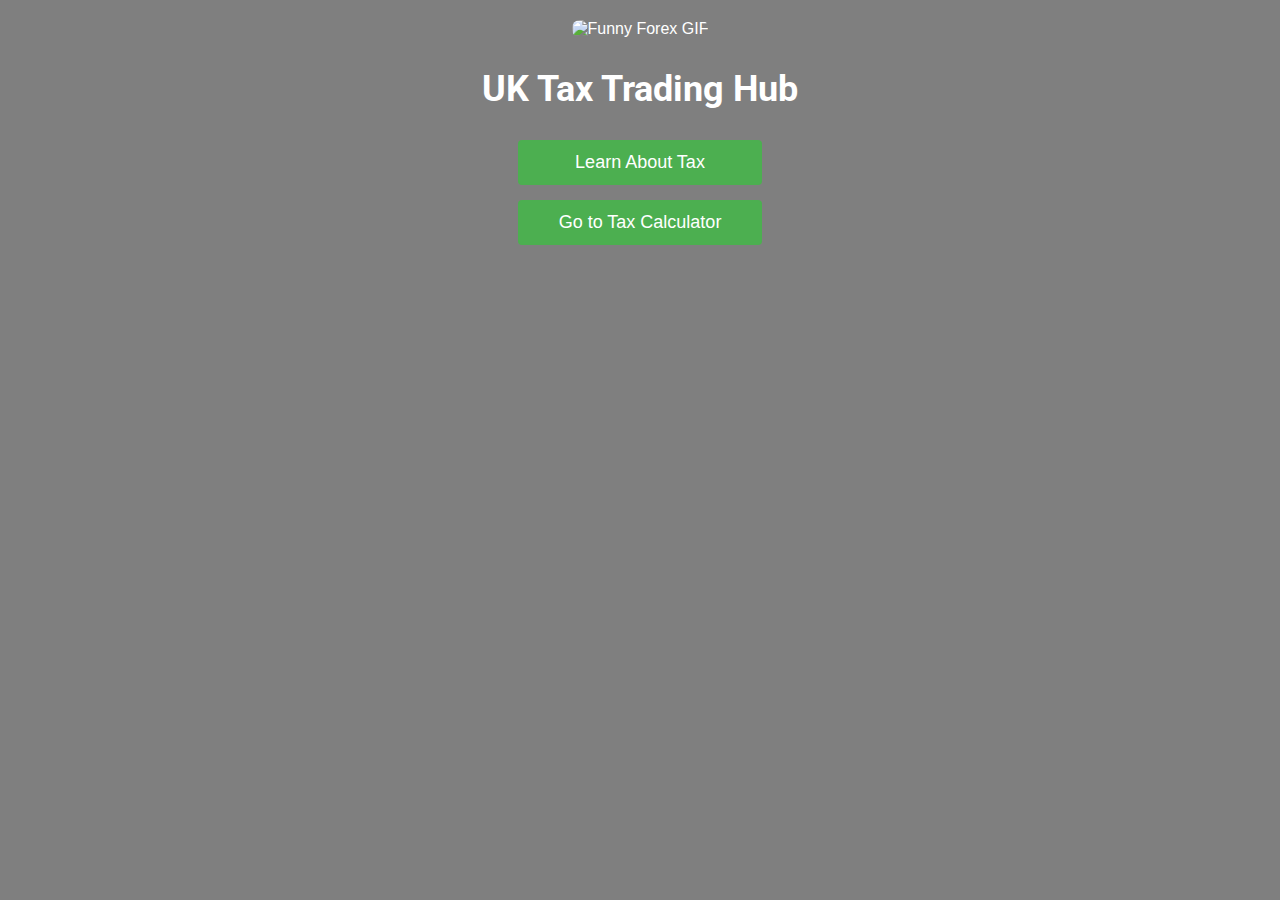
==== index.html @ b51da97a "Add files via upload" ====
<!DOCTYPE html>
<html lang="en">

<head>
    <meta charset="UTF-8">
    <meta name="viewport" content="width=device-width, initial-scale=1.0">
    <title>UK Tax Trading Hub</title>
    <link href="https://fonts.googleapis.com/css2?family=Roboto:wght@700&display=swap" rel="stylesheet"> <!-- Google Font -->

    <style>
        body {
            font-family: Arial, sans-serif;
            margin: 0;
            padding: 0;
            background: url('https://thumbs.dreamstime.com/b/abstract-blurry-big-data-forex-candlestick-chart-dark-background-representing-financial-investment-trade-cryptocurrency-312255079.jpg') no-repeat center center fixed;
            background-size: cover;
            position: relative;
            color: white;
            height: 100vh;
            overflow-x: hidden;
            display: flex;
            flex-direction: column;
            align-items: center;
            justify-content: flex-start; /* Align everything at the top */
            text-align: center;
        }

        /* Overlay on background */
        body::before {
            content: "";
            position: absolute;
            top: 0;
            left: 0;
            right: 0;
            bottom: 0;
            background: rgba(0, 0, 0, 0.5); /* Dark overlay */
            z-index: -1;
        }

        /* GIF Container (centered at the top) */
        .gif-container {
            margin-top: 20px; /* Space between top and GIF */
            margin-bottom: 30px; /* Space below the GIF */
            display: flex;
            justify-content: center; /* Center the GIF horizontally */
            width: 100%;
        }

        .gif-container img {
            max-width: 300px; /* Adjust the size of the GIF */
            border-radius: 8px;
        }

        /* Centered, bold header for 'UK Tax Trading Hub' */
        .header-text {
            font-family: 'Roboto', sans-serif;
            font-weight: bold;
            font-size: 36px;
            margin-bottom: 30px;
            color: #fff;
        }

        /* Button container */
        .button-container {
            display: flex;
            flex-direction: column;
            gap: 15px;
        }

        /* Button styling */
        .button {
            display: inline-block;
            width: 220px;
            padding: 12px;
            text-align: center;
            background-color: #4CAF50;
            color: white;
            border: none;
            border-radius: 4px;
            font-size: 18px;
            cursor: pointer;
            text-decoration: none; /* Remove underline */
            transition: background 0.3s ease;
        }

        .button:hover {
            background-color: #45a049;
        }

    </style>
</head>

<body>
    <!-- GIF Container -->
    <div class="gif-container">
        <!-- Add the direct GIF URL here -->
        <img src="https://media2.giphy.com/media/v1.Y2lkPTc5MGI3NjExMjI2ZnZ2b252NDF6Mjk2dGFnYnk1NGV1b282ZnZrc2doNnA0dXppZSZlcD12MV9pbnRlcm5hbF9naWZfYnlfaWQmY3Q9Zw/ERIB4ws3cw17uWN4mF/giphy.gif" alt="Funny Forex GIF">
    </div>

    <div class="header-text">UK Tax Trading Hub</div>

    <!-- Buttons for Navigation -->
    <div class="button-container">
        <a href="tax-info.html" class="button">Learn About Tax</a>
        <a href="tax-calculator.html" class="button">Go to Tax Calculator</a>
    </div>
</body>

</html>
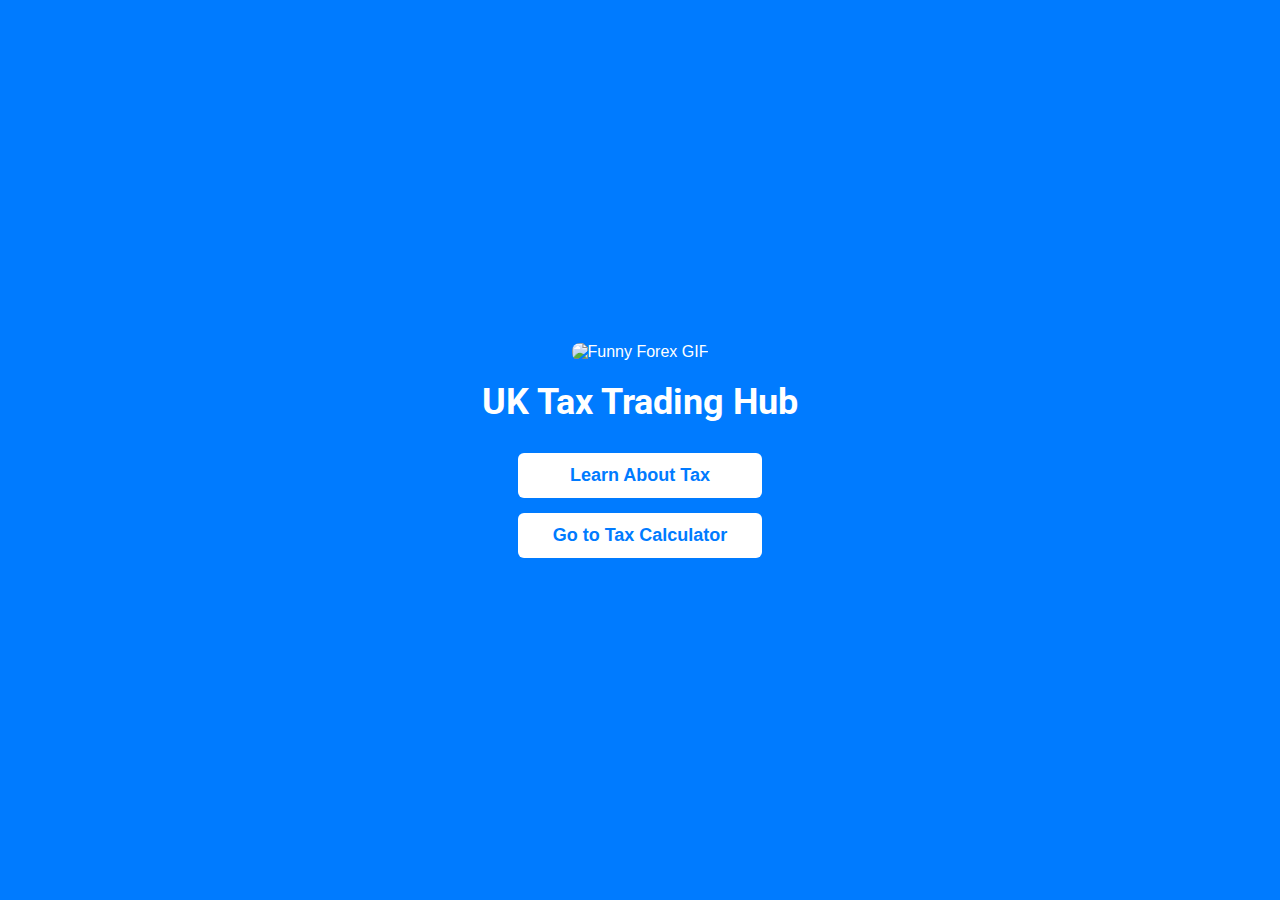
==== commit 58a3bc7a: "Update index.html" ====
--- a/index.html
+++ b/index.html
@@ -2,6 +2,8 @@
 <html lang="en">
 
 <head>
+    <link rel="stylesheet" href="styles.css">
+
     <meta charset="UTF-8">
     <meta name="viewport" content="width=device-width, initial-scale=1.0">
     <title>UK Tax Trading Hub</title>
@@ -12,42 +14,23 @@
             font-family: Arial, sans-serif;
             margin: 0;
             padding: 0;
-            background: url('https://thumbs.dreamstime.com/b/abstract-blurry-big-data-forex-candlestick-chart-dark-background-representing-financial-investment-trade-cryptocurrency-312255079.jpg') no-repeat center center fixed;
-            background-size: cover;
-            position: relative;
+            background-color: #007BFF; /* Solid blue background */
             color: white;
             height: 100vh;
-            overflow-x: hidden;
             display: flex;
             flex-direction: column;
             align-items: center;
-            justify-content: flex-start; /* Align everything at the top */
+            justify-content: center;
             text-align: center;
         }
 
-        /* Overlay on background */
-        body::before {
-            content: "";
-            position: absolute;
-            top: 0;
-            left: 0;
-            right: 0;
-            bottom: 0;
-            background: rgba(0, 0, 0, 0.5); /* Dark overlay */
-            z-index: -1;
-        }
-
-        /* GIF Container (centered at the top) */
+        /* GIF Container */
         .gif-container {
-            margin-top: 20px; /* Space between top and GIF */
-            margin-bottom: 30px; /* Space below the GIF */
-            display: flex;
-            justify-content: center; /* Center the GIF horizontally */
-            width: 100%;
+            margin-bottom: 20px;
         }
 
         .gif-container img {
-            max-width: 300px; /* Adjust the size of the GIF */
+            max-width: 300px; /* Adjust size */
             border-radius: 8px;
         }
 
@@ -73,27 +56,27 @@
             width: 220px;
             padding: 12px;
             text-align: center;
-            background-color: #4CAF50;
-            color: white;
+            background-color: #ffffff; /* White buttons */
+            color: #007BFF; /* Blue text */
             border: none;
-            border-radius: 4px;
+            border-radius: 6px;
             font-size: 18px;
+            font-weight: bold;
             cursor: pointer;
-            text-decoration: none; /* Remove underline */
-            transition: background 0.3s ease;
+            text-decoration: none;
+            transition: background 0.3s ease, color 0.3s ease;
         }
 
         .button:hover {
-            background-color: #45a049;
+            background-color: #0056b3; /* Darker blue on hover */
+            color: white;
         }
-
     </style>
 </head>
 
 <body>
     <!-- GIF Container -->
     <div class="gif-container">
-        <!-- Add the direct GIF URL here -->
         <img src="https://media2.giphy.com/media/v1.Y2lkPTc5MGI3NjExMjI2ZnZ2b252NDF6Mjk2dGFnYnk1NGV1b282ZnZrc2doNnA0dXppZSZlcD12MV9pbnRlcm5hbF9naWZfYnlfaWQmY3Q9Zw/ERIB4ws3cw17uWN4mF/giphy.gif" alt="Funny Forex GIF">
     </div>
 
--- a/styles.css
+++ b/styles.css
@@ -0,0 +1 @@
+<link rel="stylesheet" href="styles.css">
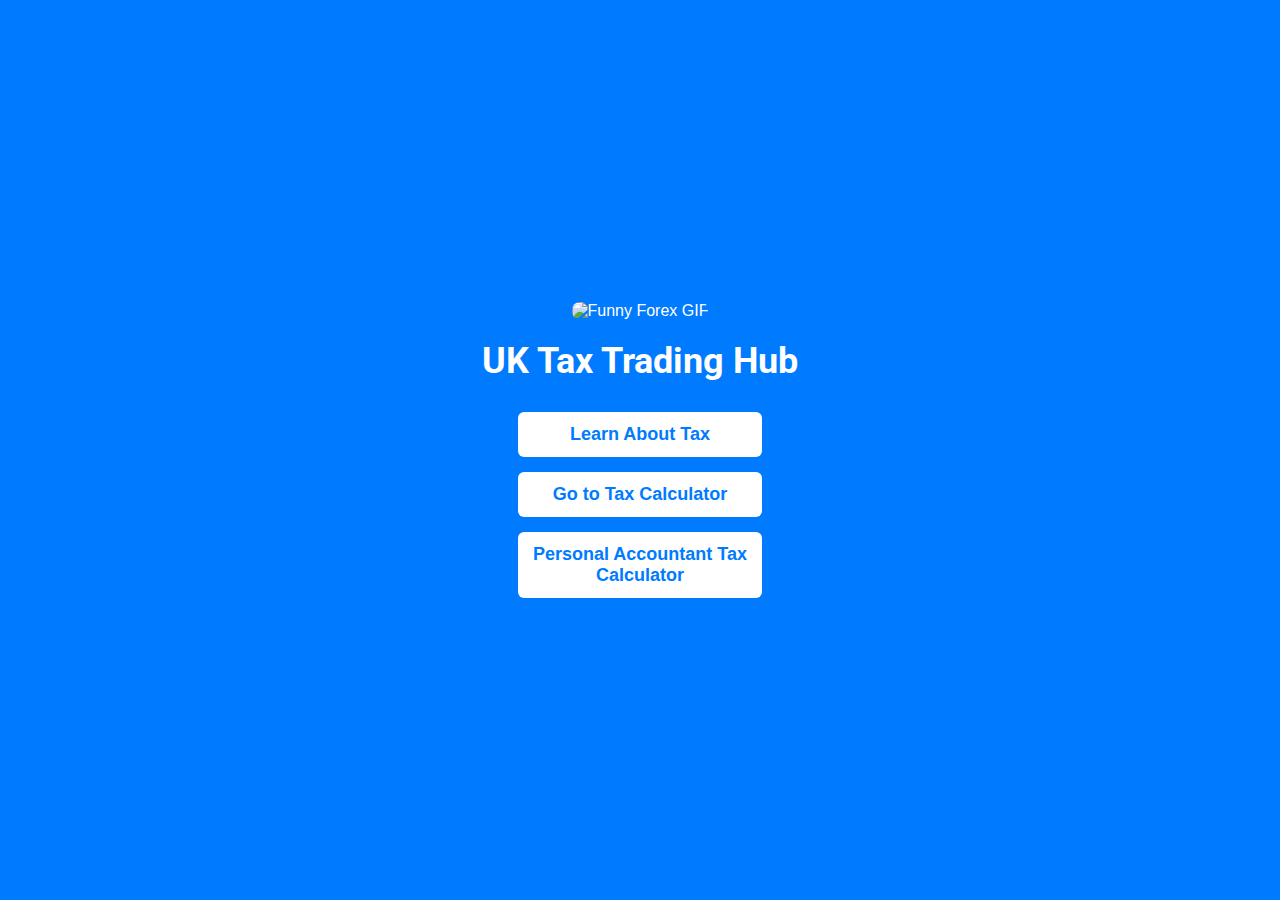
==== commit 8538e878: "Update index.html" ====
--- a/index.html
+++ b/index.html
@@ -2,8 +2,6 @@
 <html lang="en">
 
 <head>
-    <link rel="stylesheet" href="styles.css">
-
     <meta charset="UTF-8">
     <meta name="viewport" content="width=device-width, initial-scale=1.0">
     <title>UK Tax Trading Hub</title>
@@ -19,12 +17,19 @@
             height: 100vh;
             display: flex;
             flex-direction: column;
+            justify-content: center;
             align-items: center;
-            justify-content: center;
             text-align: center;
         }
 
-        /* GIF Container */
+        .header-text {
+            font-family: 'Roboto', sans-serif;
+            font-weight: bold;
+            font-size: 36px;
+            margin-bottom: 30px;
+            color: #fff;
+        }
+
         .gif-container {
             margin-bottom: 20px;
         }
@@ -34,23 +39,12 @@
             border-radius: 8px;
         }
 
-        /* Centered, bold header for 'UK Tax Trading Hub' */
-        .header-text {
-            font-family: 'Roboto', sans-serif;
-            font-weight: bold;
-            font-size: 36px;
-            margin-bottom: 30px;
-            color: #fff;
-        }
-
-        /* Button container */
         .button-container {
             display: flex;
             flex-direction: column;
             gap: 15px;
         }
 
-        /* Button styling */
         .button {
             display: inline-block;
             width: 220px;
@@ -68,7 +62,7 @@
         }
 
         .button:hover {
-            background-color: #0056b3; /* Darker blue on hover */
+            background-color: #0056b3;
             color: white;
         }
     </style>
@@ -86,6 +80,9 @@
     <div class="button-container">
         <a href="tax-info.html" class="button">Learn About Tax</a>
         <a href="tax-calculator.html" class="button">Go to Tax Calculator</a>
+
+        <!-- Personal Accountant Tax Calculator Link under "Go to Tax Calculator" -->
+        <a href="accountant-tax.html" class="button">Personal Accountant Tax Calculator</a>
     </div>
 </body>
 
